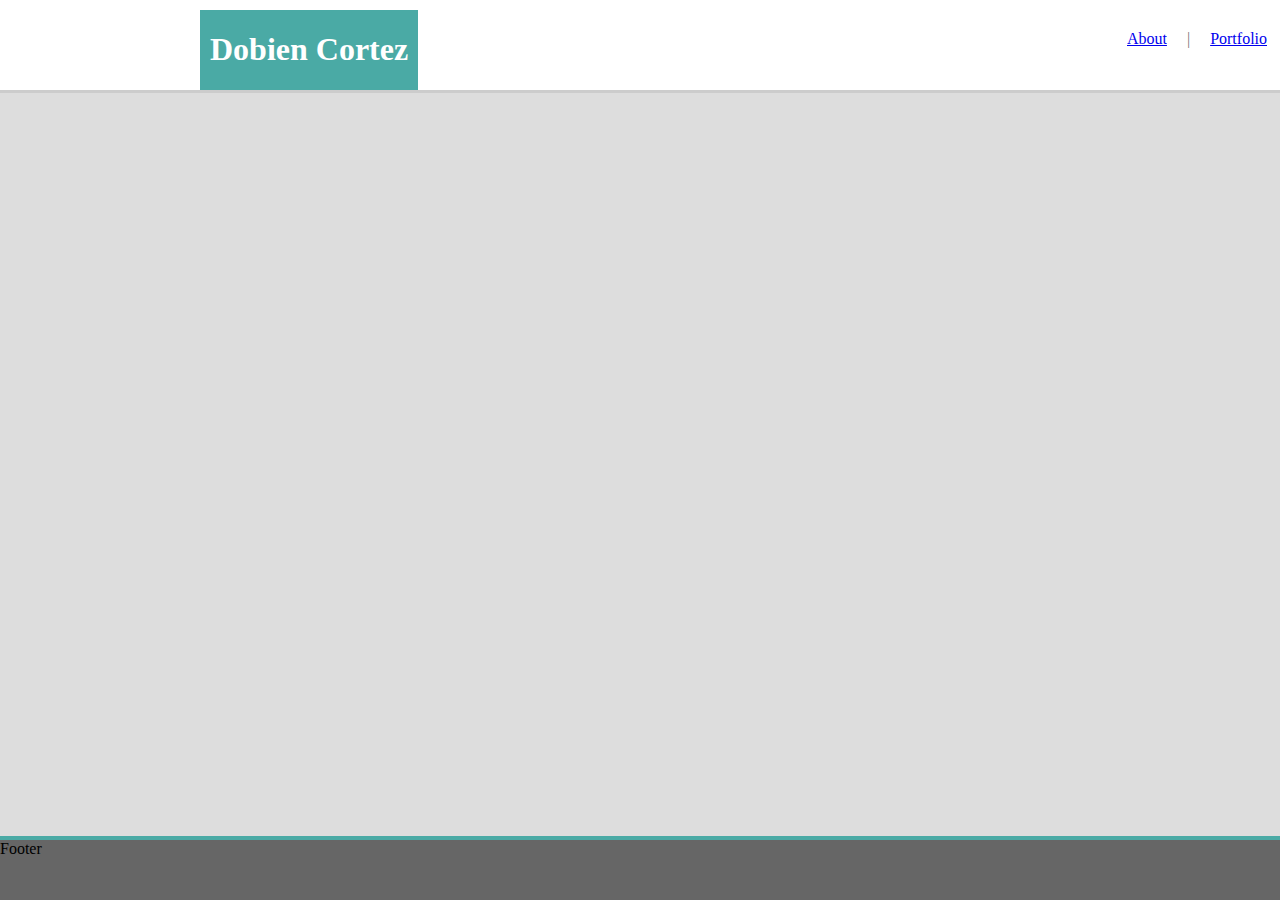
==== contact.html @ 815eed0e "Finished about" ====
<!DOCTYPE html>
<html lang="en">
    <head>
        <link rel="stylesheet" type="text/css" href="assets/css/indexStyle.css">
        <title>My Basic Portfolio</title>
    </head>
    <body>
        <!-- Top -->
        <div class="row top">
            <div class="name">
                <h1>Dobien Cortez</h1>
            </div>
            <div class="directory">
                <div class="column"><a href="index.html" target="_blank">About</a></div>
                <div class="column">|</div>
                <div class="column"><a href="portfolio.html" target="_blank">Portfolio</a></div>
                <div class="column">|</div>
                <div class="column"><a href="contact.html" target="_blank">Contact</a></div>
            </div>
        </div>
        <!-- <div class="container">
             About me
            <h2>About Me</h2>
            <div class="row">
                <p>
                    <img src="assets/images/Dobien.jpeg">
                    My name is Dobien Cortez. I am a Sac State student and I also attend
                    a coding bootcamp at UC Davis Extensions. I am studing Computer Science 
                    and Web/Full Stack development. I am always trying to learn and adapt new 
                    new concepts and ideas. <br><br> I am a huge nerd and love "nerdy" nobbies. 
                    Some of my "nerdy" hobbies consist of video games, watching movies, and 
                    playing tabletop games. <br><br> I also enjoy going to the gym and playing 
                    basketball. I try to go to the gym at least 5 days a week. I like to follow 
                    sports and my favorite team is the Sacramento Kings. 
                </p>
            </div>
        </div> -->
        <!-- footer -->
        <footer>
            Footer
        </footer>
    <!-- </div> -->
    </body>
</html>
---- assets/css/indexStyle.css ----
body{
    background-color: #dddddd;
}

h1{
    margin-left: 10px;
    margin-right: 10px;
}

h2{
    position: absolute;
    margin-top: 25px;
    margin-left: 20px;
    color: #4aaaa5;
}

p{
    /* position: absolute; */
    margin-top: 60px;
    margin-left: 20px;
    color: #777777;
    float: left;
    font-size: 20px;
    line-height: 30px;
    /* overflow: auto; */
}

footer{
    /* margin-top:60px; */
    height: 60px;
    width: 2000px;
    position: fixed;
    bottom: -4px;
    left: -4px;
    /* top: 110px; */
    background-color: #666666;
    border: 4px solid #4aaaa5;
    overflow: visible;
}

img{
    /* position: absolute; */
    /* margin-top: 60px; */
    margin-right: 20px;
    float: left;
}

.container{
    width: 960px;
    height: 350px;
    margin-left: 200px;
    margin-right: 200px;
    /* margin-top: -30px; */
    margin-top: 130px;
    margin-bottom: 60px;
    background-color: #ffffff;
    position: relative;
}

/* .middle{
    margin-top: 130px;
} */

.row{
    /* position: fixed; */
    height: 90px;
    margin-top: 30px;
    background-color: #ffffff;
}

.top{
    position: fixed;
    top:-3px;
    left:-3px;
    margin-top: 0px;
    width: 1400px;
    /* position: relative;
    top: -30px; */
    background-color: #ffffff;
    border: 3px solid #cccccc;
}

.name{
    float: left;
    position: absolute;
    margin-left: 200px;
    margin-top: 10px;
    background-color: #4aaaa5;
    color: #ffffff;
}
/* .new{
    position: absolute;
    background-color:red;
    height: 90px;
    width: 100px;
    right: 0;
} */

.directory{
    position: absolute;
    right: 0;
    margin-right:30px;
    background-color:#ffffff;
}

.column{
    float: left;
    height: 60px;
    margin: 30px 10px 0px 10px;
    background-color: #ffffff;
    overflow: auto;
    color: #777777;
}
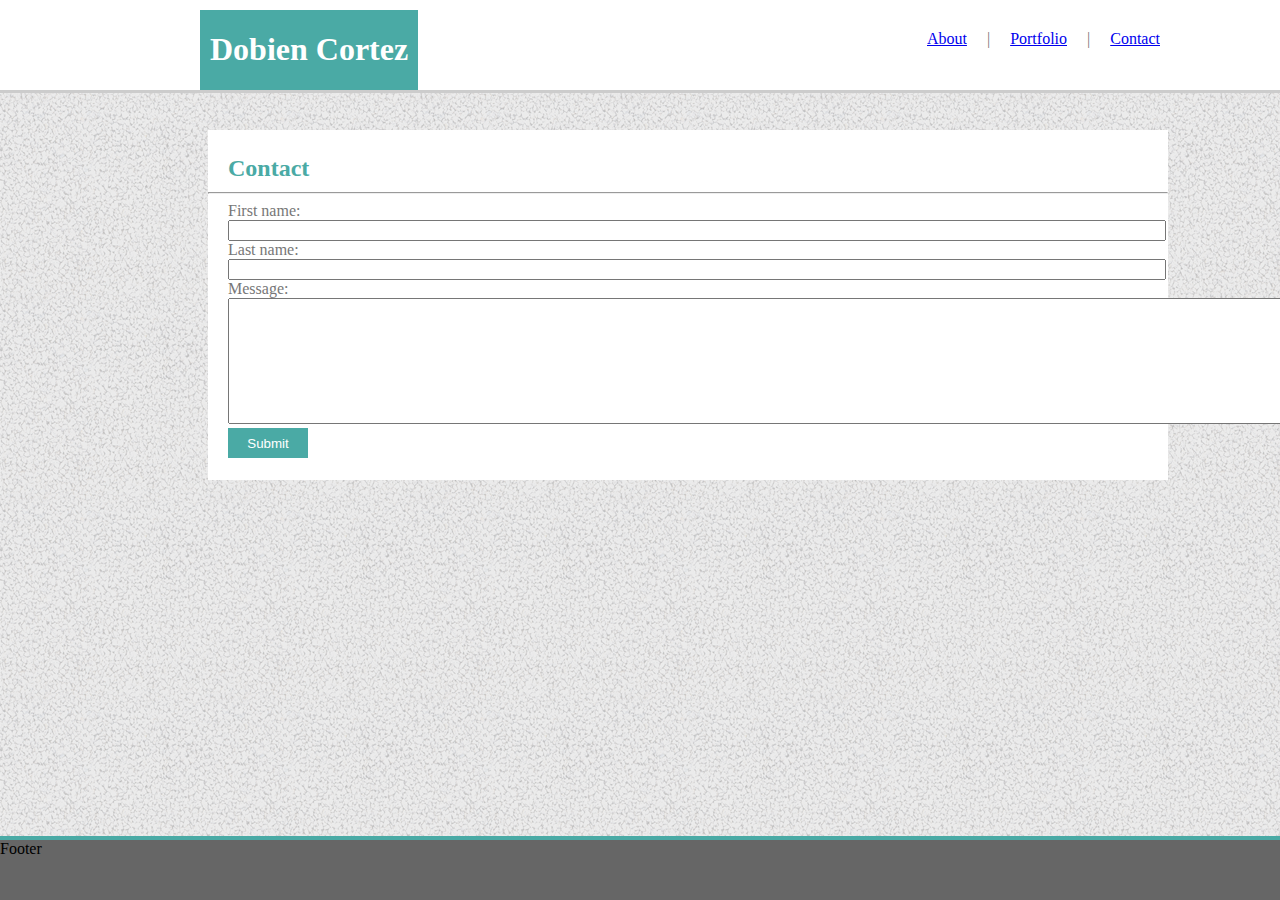
==== commit 9fb69fd1: "Needs some extra touch ups" ====
--- a/contact.html
+++ b/contact.html
@@ -1,41 +1,36 @@
 <!DOCTYPE html>
 <html lang="en">
     <head>
-        <link rel="stylesheet" type="text/css" href="assets/css/indexStyle.css">
+        <link rel="stylesheet" type="text/css" href="assets/css/contactStyle.css">
         <title>My Basic Portfolio</title>
     </head>
-    <body>
+    <body background="assets/images/gravel.png">
         <!-- Top -->
         <div class="row top">
             <div class="name">
                 <h1>Dobien Cortez</h1>
             </div>
             <div class="directory">
-                <div class="column"><a href="index.html" target="_blank">About</a></div>
+                <div class="column"><a href="index.html">About</a></div>
                 <div class="column">|</div>
-                <div class="column"><a href="portfolio.html" target="_blank">Portfolio</a></div>
+                <div class="column"><a href="portfolio.html">Portfolio</a></div>
                 <div class="column">|</div>
-                <div class="column"><a href="contact.html" target="_blank">Contact</a></div>
+                <div class="column"><a href="#">Contact</a></div>
             </div>
         </div>
-        <!-- <div class="container">
-             About me
-            <h2>About Me</h2>
-            <div class="row">
-                <p>
-                    <img src="assets/images/Dobien.jpeg">
-                    My name is Dobien Cortez. I am a Sac State student and I also attend
-                    a coding bootcamp at UC Davis Extensions. I am studing Computer Science 
-                    and Web/Full Stack development. I am always trying to learn and adapt new 
-                    new concepts and ideas. <br><br> I am a huge nerd and love "nerdy" nobbies. 
-                    Some of my "nerdy" hobbies consist of video games, watching movies, and 
-                    playing tabletop games. <br><br> I also enjoy going to the gym and playing 
-                    basketball. I try to go to the gym at least 5 days a week. I like to follow 
-                    sports and my favorite team is the Sacramento Kings. 
-                </p>
-            </div>
-        </div> -->
-        <!-- footer -->
+        <div class="container">
+            <h2>Contact</h2>
+            <br><br><br><hr>
+            <form>
+                First name:<br>
+                <input type="text" name="firstname"><br>
+                Last name:<br>
+                <input type="text" name="lastname"><br>
+                Message:<br>
+                <textarea name="submit" rows="8" cols="130"></textarea>
+                <button>Submit</button>
+            </form>
+        </div>
         <footer>
             Footer
         </footer>
--- a/assets/css/contactStyle.css
+++ b/assets/css/contactStyle.css
@@ -0,0 +1,111 @@
+body{
+    background-color: #dddddd;
+}
+
+h1{
+    margin-left: 10px;
+    margin-right: 10px;
+}
+
+h2{
+    position: absolute;
+    margin-top: 25px;
+    margin-left: 20px;
+    color: #4aaaa5;
+}
+form{
+    position: absolute;
+    left: 20px;
+    color: #777777;
+}
+input{
+    width:930px;
+}
+button{
+    height: 30px;
+    width: 80px;
+    background-color: #4aaaa5;
+    color: #ffffff;
+    border: 0px;
+}
+p{
+    /* position: absolute; */
+    margin-top: 60px;
+    margin-left: 20px;
+    color: #777777;
+    float: left;
+    font-size: 20px;
+    line-height: 30px;
+    /* overflow: auto; */
+}
+
+footer{
+    /* margin-top:60px; */
+    height: 60px;
+    width: 2000px;
+    position: fixed;
+    bottom: -4px;
+    left: -4px;
+    /* top: 110px; */
+    background-color: #666666;
+    border: 4px solid #4aaaa5;
+    overflow: visible;
+}
+
+img{
+    margin-right: 20px;
+    float: left;
+    height: 250px;
+    width: 175px;
+}
+
+.container{
+    width: 960px;
+    height: 350px;
+    margin-left: 200px;
+    margin-right: 200px;
+    margin-top: 130px;
+    margin-bottom: 60px;
+    background-color: #ffffff;
+    position: relative;
+}
+
+.row{
+    height: 90px;
+    background-color: #ffffff;
+}
+
+.top{
+    position: fixed;
+    top:-3px;
+    left:-3px;
+    margin-top: 0px;
+    width: 1400px;
+    background-color: #ffffff;
+    border: 3px solid #cccccc;
+}
+
+.name{
+    float: left;
+    position: absolute;
+    margin-left: 200px;
+    margin-top: 10px;
+    background-color: #4aaaa5;
+    color: #ffffff;
+}
+
+.directory{
+    position: absolute;
+    right: 0;
+    margin-right:230px;
+    background-color:#ffffff;
+}
+
+.column{
+    float: left;
+    height: 60px;
+    margin: 30px 10px 0px 10px;
+    background-color: #ffffff;
+    overflow: auto;
+    color: #777777;
+}